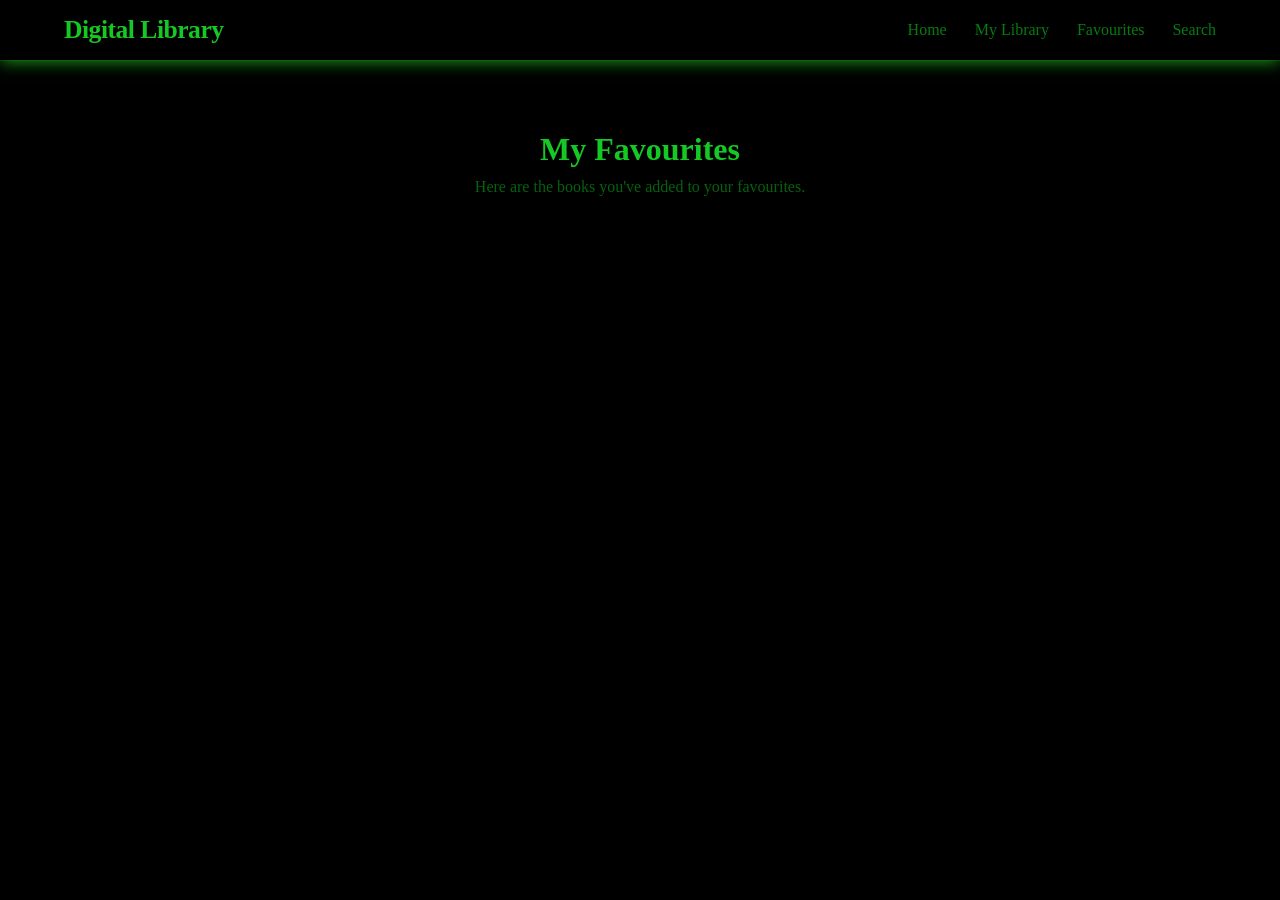
==== Favourites.html @ 8455fd8a "basic html and css" ====
<!DOCTYPE html>
<html lang="en">
<head>
    <meta charset="UTF-8">
    <meta name="viewport" content="width=device-width, initial-scale=1.0">
    <title>Favourites</title>
    <link rel="stylesheet" href="style.css">
</head>
<body>
    <header>
        <nav>
            <h1 class="logo">Digital Library</h1>
            <div class="nav-links">
                <a href="index.html">Home</a>
                <a href="myLibrary.html">My Library</a>
                <a href="Favourites.html">Favourites</a>
                <a href="#search">Search</a>
            </div>
        </nav>
    </header>
    <section class="favourites-section">
        <h2>My Favourites</h2>
        <p class="section-description">
            Here are the books you've added to your favourites.
        </p>
        <div class="favourites-container" id="favouritesContainer">
            
        </div>
    </section>

    <script src="script.js"></script>
</body>
</html>
---- style.css ----
:root {
    --bg: black;
    --shadow: rgb(24, 148, 24);
    --text_color: #077a12;
    --after_hover: #15c924;
    --white_shade: white;
    --book_card: rgba(24, 148, 24, 0.2);
}

* {
    margin: 0;
    padding: 0;
    box-sizing: border-box;
    background-color: var(--bg);
}

html {
    scroll-behavior: smooth;
}

header {
    background: var(--bg);
    padding: 15px 5%;
    box-shadow: 0 2px 15px var(--shadow);
    position: sticky;
    top: 0;
    z-index: 100;
}

nav {
    display: flex;
    justify-content: space-between;
    align-items: center;
}

.logo {
    font-size: 1.6rem;
    font-weight: 700;
    color: var(--after_hover);
    letter-spacing: -0.5px;
}

.nav-links {
    display: flex;
    gap: 28px;
}

.nav-links a {
    text-decoration: none;
    color: var(--text_color);
    font-weight: 500;
    transition: all 0.3s ease;
    position: relative;
}

.nav-links a:hover {
    color: var(--after_hover);
}

.nav-links a::after {
    content: '';
    position: absolute;
    width: 0;
    height: 2px;
    background: var(--after_hover);
    bottom: -4px;
    left: 0;
    transition: width 0.3s ease;
}

.nav-links a:hover::after {
    width: 100%;
}

.hero_section {
    position: relative;
    width: 100%;
    min-height: 450px;
    padding: 80px 5%;
    display: flex;
    flex-direction: column;
    justify-content: center;
    align-items: center;
    text-align: center;
    background: url(heroimage.jpeg) center/cover no-repeat;
    isolation: isolate;
    /* Creates boundary. So z-index:-1 in ::before doesn't disappear behind body */
    border-bottom: 1px solid var(--book_card);
}

.hero_section::before {
    content: '';
    position: absolute;
    inset: 0;
    background: rgba(0, 0, 0, 0.8);
    z-index: -1;
    /* Push this black layer behind your text but, because of isolate, it stays INSIDE hero, not behind page */
}

.hero_section h1 {
    color: var(--after_hover);
    font-size: 48px;
    font-weight: 800;
    margin-bottom: 15px;
    text-shadow: 0 0 25px var(--text_color);
}

.hero_section p {
    color: var(--white_shade);
    font-size: 18px;
    max-width: 600px;
}

#quote {
    font-style: italic;
    color: var(--text_color);
    margin-top: 12px;
    font-size: 16px;
}

.search_box {
    position: relative;
    width: 100%;
    max-width: 550px;
    margin-top: 35px;
}

.search_box input {
    width: 100%;
    padding: 16px 130px 16px 22px;
    background: var(--bg);
    border: 1px solid var(--text_color);
    border-radius: 50px;
    color: var(--white_shade);
    font-size: 16px;
    outline: none;
    transition: 0.3s;
}

.search_box input::placeholder {
    color: var(--text_color);
    opacity: 0.6;
}

.search_box input:focus {
    border-color: var(--after_hover);
    box-shadow: 0 0 15px var(--shadow);
}

.search_box button {
    position: absolute;
    top: 5px;
    right: 5px;
    bottom: 5px;
    padding: 0 28px;
    background: var(--text_color);
    color: var(--white_shade);
    border: none;
    border-radius: 50px;
    font-weight: 600;
    cursor: pointer;
    transition: 0.3s;
}

.search_box button:hover {
    background: var(--after_hover);
    box-shadow: 0 0 15px var(--shadow);
}

.featured-books {
    padding: 70px 5%;
    background: var(--bg);
    text-align: center;
}

.featured-books h2 {
    color: var(--after_hover);
    font-size: 32px;
    font-weight: 700;
    margin-bottom: 10px;
}

.section-description {
    color: var(--text_color);
    opacity: 0.8;
    font-size: 16px;
    margin-bottom: 40px;
}

.book-container {
    display: grid;
    grid-template-columns: repeat(auto-fit, minmax(260px, 1fr));
    /*repeat that logic for all cards automatically fit as many cards as possible in one row based on that, min sizeminmax(260px, 1fr)
    = each card can be minimum 260px wide, maximum 1fr (take all free space)*/
    gap: 30px;
    max-width: 1200px;
    margin: 0 auto;
}
.favourites-container .book-card {
    background: #0e0e0e;
    border: 1px solid rgba(24, 148, 24, 0.2);
    border-radius: 16px;
    padding: 20px;
    transition: all 0.3s ease;
}

.favourites-container .book-card:hover {
    border-color: var(--text_color);
    box-shadow: 0 0 20px rgba(24, 148, 24, 0.2);
    transform: translateY(-6px);
}

.book-card img {
    width: 100%;
    height: 320px;
    object-fit: cover;
    border-radius: 12px;
    margin-bottom: 15px;
}

.book-card h3 {
    color: var(--white_shade);
    font-size: 18px;
    margin-bottom: 5px;
}

.book-card .author {
    color: var(--text_color);
    font-size: 14px;
    margin-bottom: 18px;
    opacity: 0.8;
}

.save-btn,
.fav-btn {
    width: 100%;
    padding: 10px;
    border-radius: 50px;
    font-weight: 600;
    cursor: pointer;
    transition: 0.3s;
    margin-top: 8px;
}

.save-btn {
    background: var(--text_color);
    color: var(--white_shade);
    border: 1px solid var(--text_color);
}

.save-btn:hover {
    background: var(--after_hover);
    box-shadow: 0 0 12px var(--shadow);
}

.fav-btn {
    background: transparent;
    color: var(--text_color);
    border: 1px solid var(--text_color);
}

.fav-btn:hover {
    background: var(--book_card);
    color: var(--after_hover);
    border-color: var(--after_hover);
}

footer {
    background: var(--bg);
    color: var(--white_shade);
    padding: 50px;
    box-shadow: 0 -3px 15px var(--shadow);
}

.footer-section h2 {
    color: var(--text_color);
    font-size: 25px;
    margin-bottom: 15px;
}

.footer-section h3 {
    color: var(--text_color);
    font-size: 19px;
    margin-bottom: 18px;
}

.footer-section p {
    color: var(--white_shade);
    margin-bottom: 10px;
}

.footer-bottom {
    margin: 40px auto auto 0;
    padding-top: 20px;
    text-align: center;
    border-top: 1px solid var(--text_color);
}

.footer-bottom p {
    color: var(--white_shade);
    font-size: 14px;
}

.favourites-section {
    padding: 70px 5%;
    background: var(--bg);
    text-align: center;
    border-top: 1px solid var(--book_card);
}

.favourites-section h2 {
    color: var(--after_hover);
    font-size: 32px;
    font-weight: 700;
    margin-bottom: 10px;
}

.favourites-section .section-description {
    color: var(--text_color);
    opacity: 0.8;
    font-size: 16px;
    margin-bottom: 40px;
}
.favourites-container {
    display: grid;
    grid-template-columns: repeat(auto-fit, minmax(260px, 1fr));
    gap: 30px;
    max-width: 1200px;
    margin: 0 auto;
}
.library-section {
    padding: 70px 5%;
    background: var(--bg);
    text-align: center;
    border-top: 1px solid var(--book_card);
}
.library-section h2 {
    color: var(--after_hover);
    font-size: 32px;
    font-weight: 700;
    margin-bottom: 10px;
}

.library-section .section-description {
    color: var(--text_color);
    opacity: 0.8;
    font-size: 16px;
    margin-bottom: 40px;
}
.library-container {
    display: grid;
    grid-template-columns: repeat(auto-fit, minmax(260px, 1fr));
    gap: 30px;
    max-width: 1200px;
    margin: 0 auto;
}

@media (max-width: 700px) {
    nav {
        flex-direction: column;
        gap: 12px;
    }

    .nav-links {
        gap: 16px;
        flex-wrap: wrap;
        justify-content: center;
    }

    .hero_section {
        min-height: 400px;
        padding: 60px 5%;
    }
}
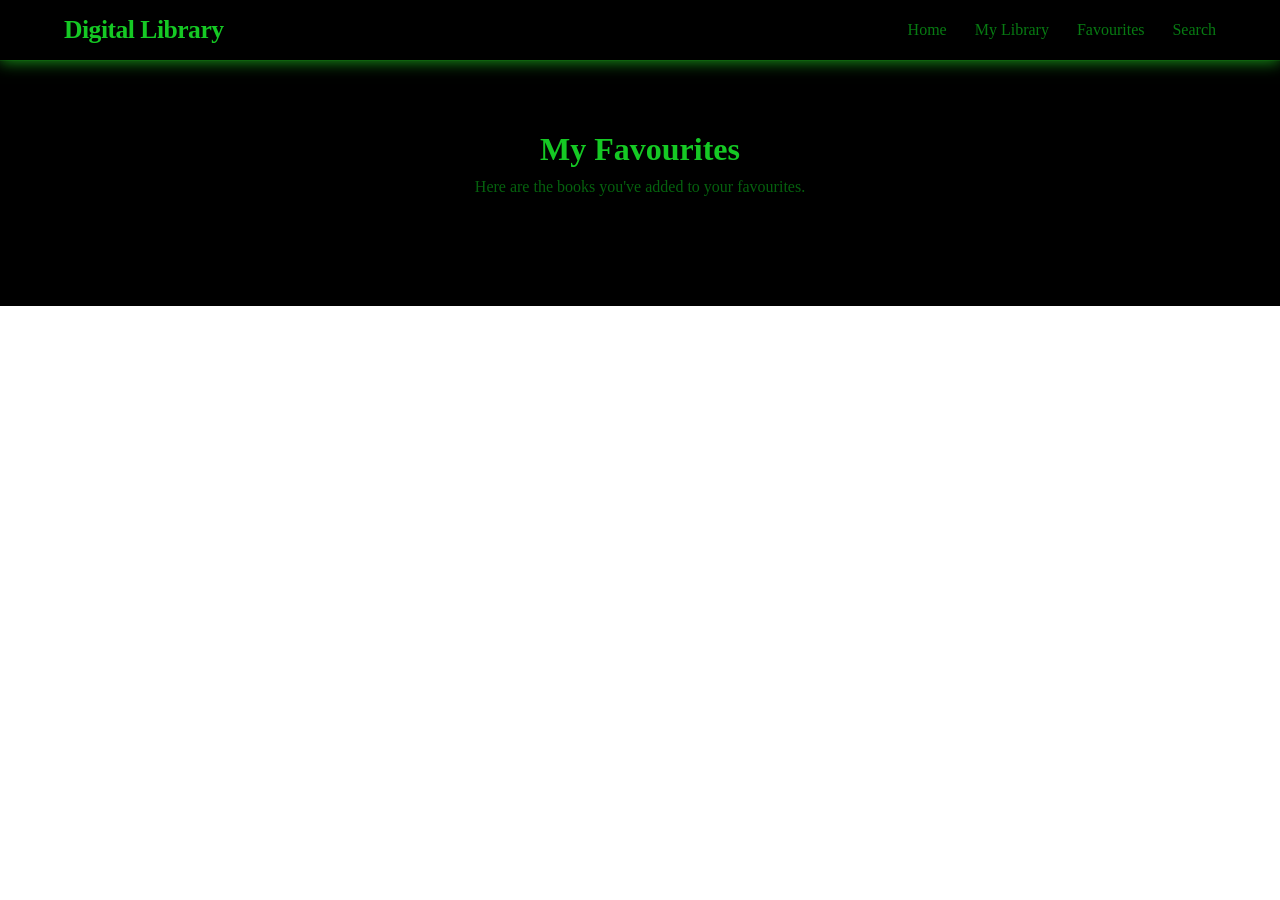
==== commit c23e510e: "async function used" ====
--- a/Favourites.html
+++ b/Favourites.html
@@ -24,7 +24,6 @@
             Here are the books you've added to your favourites.
         </p>
         <div class="favourites-container" id="favouritesContainer">
-            
         </div>
     </section>
 
--- a/style.css
+++ b/style.css
@@ -11,7 +11,6 @@
     margin: 0;
     padding: 0;
     box-sizing: border-box;
-    background-color: var(--bg);
 }
 
 html {
@@ -196,7 +195,7 @@
     max-width: 1200px;
     margin: 0 auto;
 }
-.favourites-container .book-card {
+.book-card {
     background: #0e0e0e;
     border: 1px solid rgba(24, 148, 24, 0.2);
     border-radius: 16px;
@@ -204,7 +203,7 @@
     transition: all 0.3s ease;
 }
 
-.favourites-container .book-card:hover {
+.book-card:hover {
     border-color: var(--text_color);
     box-shadow: 0 0 20px rgba(24, 148, 24, 0.2);
     transform: translateY(-6px);
@@ -303,7 +302,8 @@
 
 .favourites-section {
     padding: 70px 5%;
-    background: var(--bg);
+    min-height: auto;
+    background-color: #000;
     text-align: center;
     border-top: 1px solid var(--book_card);
 }
@@ -330,7 +330,8 @@
 }
 .library-section {
     padding: 70px 5%;
-    background: var(--bg);
+    min-height: 100vh;
+    background-color: #000;
     text-align: center;
     border-top: 1px solid var(--book_card);
 }
